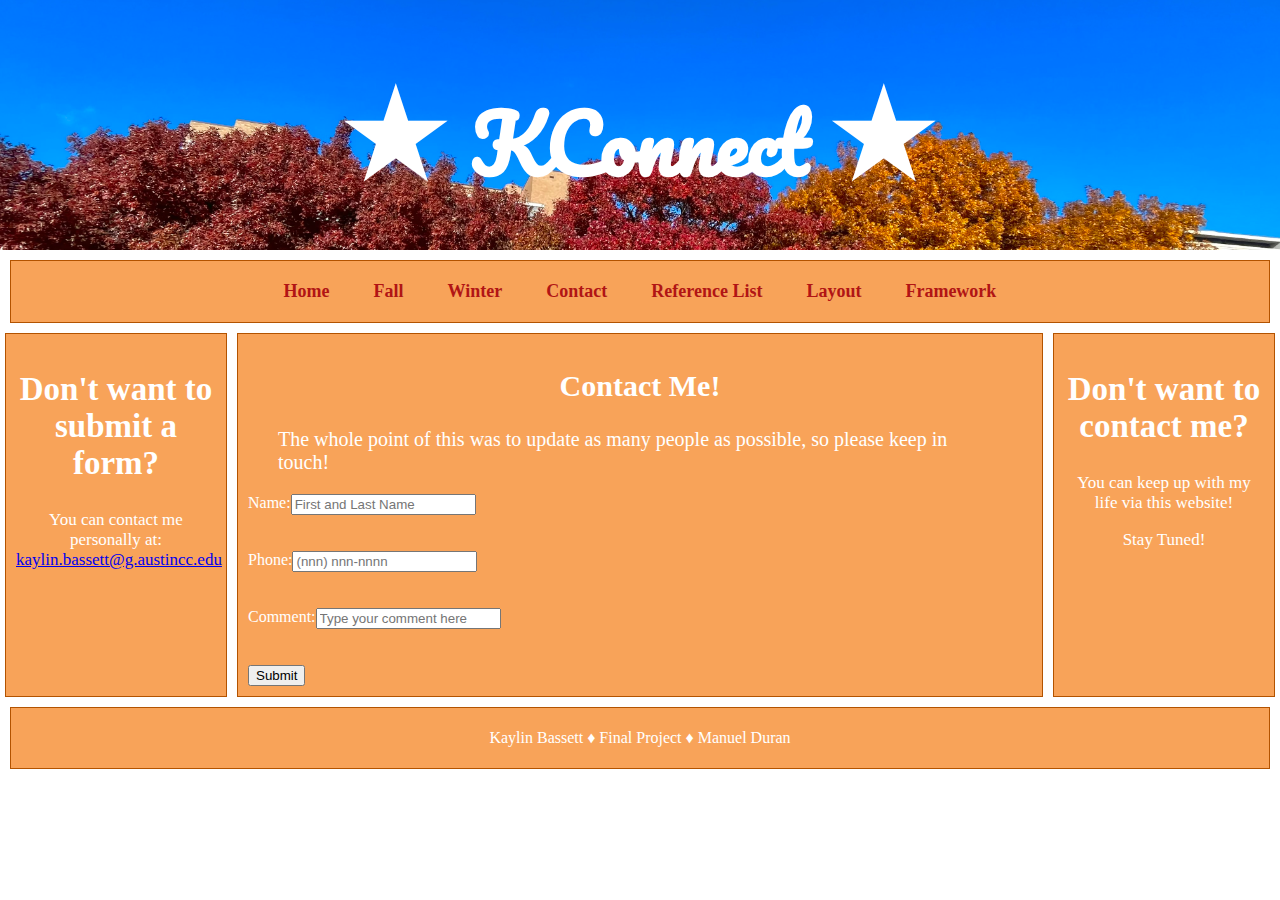
==== html/bassettkaylin_contact.html @ 3742791d "Added project filles" ====
<!DOCTYPE html>
<html lang="en">
<head>
    <meta charset="UTF-8">
    <meta name="viewport" content="width=device-width, initial-scale=1.0">
    <title>KConnect</title>
    <link href= "../css/bassettkaylin_styles.css" rel="stylesheet" />
    <link href="https://fonts.googleapis.com/css2?family=Pacifico&display=swap" rel="stylesheet">
</head>
<body>
    <header>
        <h1> KConnect </h1>
    </header>

    <nav>
        <a href="../html/bassettkaylin_home.html">Home</a>
        <a href="../html/bassettkaylin_fall.html">Fall</a>
        <a href="../html/bassettkaylin_winter.html">Winter</a>
        <a href="../html/bassettkaylin_contact.html">Contact</a>
        <a href="../html/bassettkaylin_rl.html">Reference List</a>
        <a href="../html/bassettkaylin_mylayout.html">Layout</a>
        <a href="../html/bassettkaylin_myframework.html">Framework</a>
    </nav>

    <div style="display: flex; flex-wrap: wrap;">
        <aside>
            <h2>Don't want to submit a form?</h2>
            <p>You can contact me personally at: <a href="mailto:kaylin.bassett@g.austincc.edu">kaylin.bassett@g.austincc.edu</a></p>
        </aside>

        <article>
            <h2>Contact Me!</h2>
            <p>
                The whole point of this was to update as many people as possible, so please keep in touch!
            </p>
            <form id="friends" form action="http://www.example.com/redball/customer" method="post">
                <div>
                  <label for="name">Name: </label>
                  <input type="text" id="name" name="nameinput" placeholder="First and Last Name" required>
                </div>
                <br>
                <br>
                <div>
                   <label for="phone">Phone: </label>
                   <input type="text" id="phone" name="phoneinput"
                   placeholder="(nnn) nnn-nnnn" required
                   pattern="^\d{10}$|^(\(\d{3}\)\s*)?\d{3}[\s-]?\d{4}$">
                 </div>
                 <br>
                 <br>
                 <div>
                    <label for="comment">Comment: </label>
                    <input type="text" id="comment" name="commentinput" placeholder="Type your comment here" required>
                  </div>
                  <br>
                  <br>
                <button type="submit">Submit</button>
            </form>
        </article>

        <aside>
            <h2>Don't want to contact me?</h2>
            <p>You can keep up with my life via this website! 
            </p>
            <p>Stay Tuned!</p>
        </aside>
    </div>

    <footer>
        <p>Kaylin Bassett &diams; Final Project &diams; Manuel Duran</p>
    </footer>
</body>
</html>
---- css/bassettkaylin_styles.css ----
@charset "utf-8";

/*
   Final Project 
   Web Design CSS file
   
   Filename: bassettkaylin_styles.css

*/

body {
    font-family: 'Times New Roman', sans-serif;
    margin: 0;
    padding: 0;
    box-sizing: border-box;
    margin: 0;
    min-height: 100vh;
    display: flex;
    flex-direction: column;
}
header {
   position: relative;
   background-image: url('../images/fallLogo.jpg');
   background-size: cover; 
   background-position: center;
   background-repeat: no-repeat;
   padding: 20px;
   border: none;
}
header h1 {
   position: relative;
   color: #fff;
   margin: 0;
   font-family: 'Pacifico', cursive;
   font-size: 5em;
   text-align: center;
}
header h1::before, header h1::after {
   content: '\2605';
   color: #fff;
   font-size: 1.5em;
   top: 50%;
   transform: translateY(-20%);
}

header h1::before {
   left: 15px;
}

header h1::after {
   right: 15px;
}
nav, article, aside, footer {
   padding: 20px;
   margin: 10px;
   border: 1px solid rgb(179, 83, 0);
   background-color: rgb(248, 163, 89);
}

nav {
   text-align: center;
}

nav a {
   text-decoration: none;
   padding: 10px;
   margin: 0 10px;
   color: #b11515;
   font-weight: bold;
   font-size: large;
   transition: background-color 0.3s ease;
}
nav a:hover {
   background-color: rgb(255, 204, 85)
}

div {
   display: flex;
   flex-wrap: wrap;
}

aside, article {

   margin: 0 5px;
   color: white;
}

aside {
   width: 200px;
   padding: 10px;
   font-size: 22px;
   text-align: center;
}
aside p {
   font-size: 17px;
}
aside ul{
   text-align: left;
}
aside ul.music {
   font-size: 15px;
}
article {
   flex: 1;
   padding: 10px;
   overflow: auto;
}
article h2 {
   font-size: 30px;
   text-align: center;
}
article p {
   font-size: 20px;
   padding-left: 30px;
   padding-right: 30px;
}
.momLili {
   float: left;
    margin: 0 20px 20px 0;
}
article.scroll {
   max-height: 400px;
   overflow: auto;
   padding: 20px;
}
footer {
   padding: 5px;
   text-align: center;
   color: white;
}
@media screen and (max-width: 600px) {
   nav {
       flex-direction: column;
       align-items: center;
   }

   nav li {
       margin: 0;
   }

   .header-image {
       width: 100%;
   }

   main {
       flex-direction: column;
   }

   aside {
       width: 100%;
       margin-top: 20px;
   }
}
article.reference p {
   font-size: medium;
   padding-bottom: 0%;
}
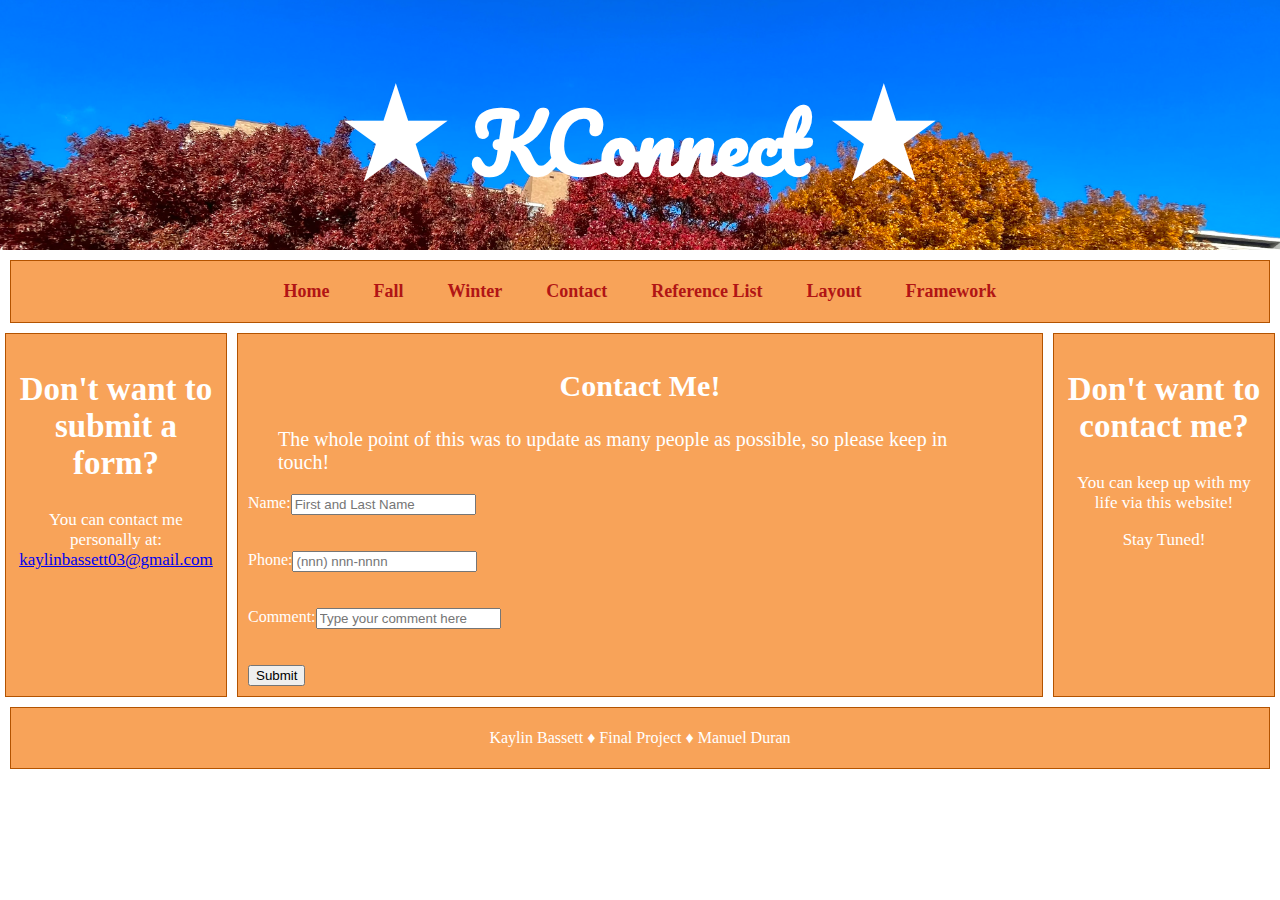
==== commit efb07480: "Moved home to index" ====
--- a/html/bassettkaylin_contact.html
+++ b/html/bassettkaylin_contact.html
@@ -13,7 +13,7 @@
     </header>
 
     <nav>
-        <a href="../html/bassettkaylin_home.html">Home</a>
+        <a href="../index.html">Home</a>
         <a href="../html/bassettkaylin_fall.html">Fall</a>
         <a href="../html/bassettkaylin_winter.html">Winter</a>
         <a href="../html/bassettkaylin_contact.html">Contact</a>
@@ -25,7 +25,7 @@
     <div style="display: flex; flex-wrap: wrap;">
         <aside>
             <h2>Don't want to submit a form?</h2>
-            <p>You can contact me personally at: <a href="mailto:kaylin.bassett@g.austincc.edu">kaylin.bassett@g.austincc.edu</a></p>
+            <p>You can contact me personally at: <a href="mailto:kaylinbassett03@gmail.com">kaylinbassett03@gmail.com</a></p>
         </aside>
 
         <article>
